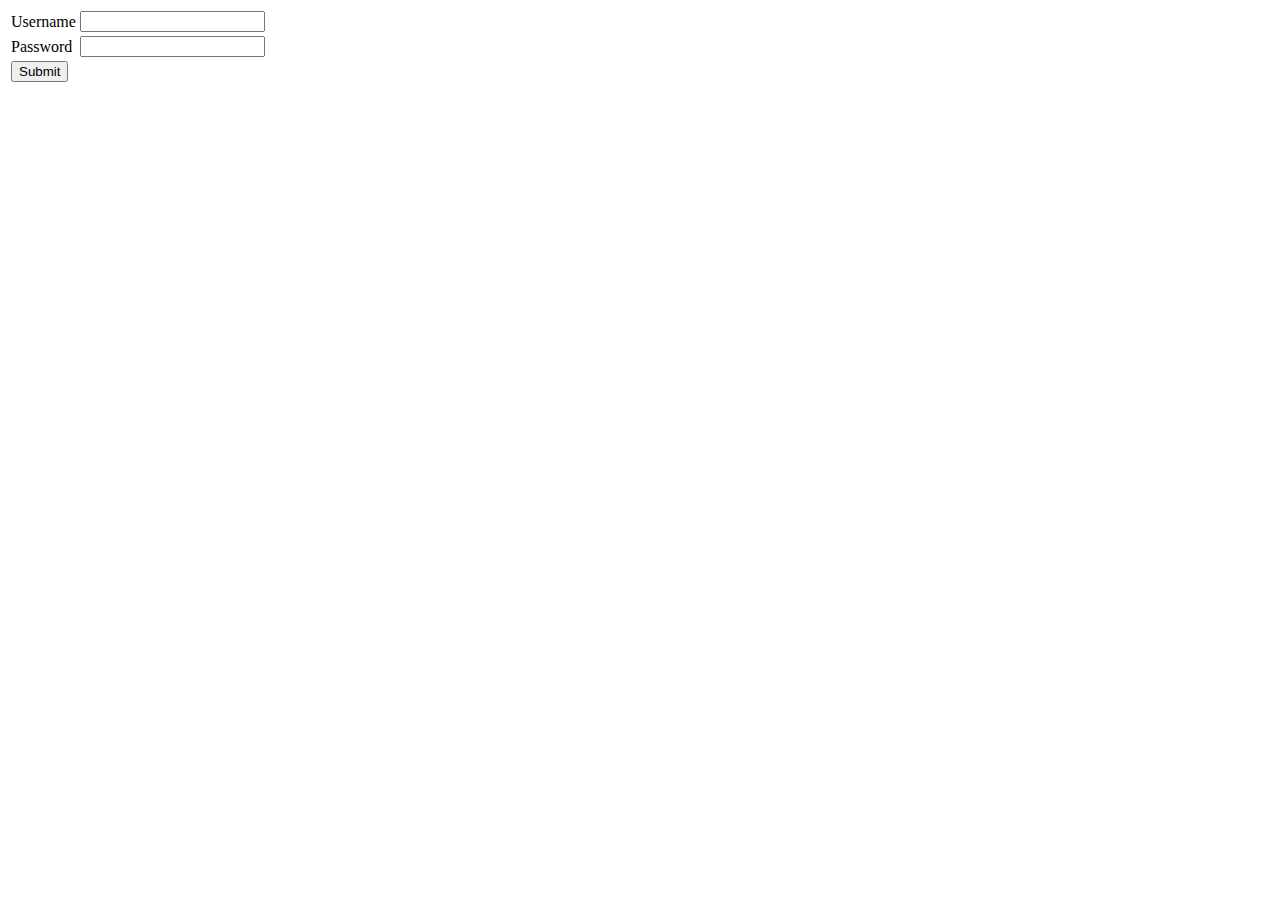
==== AddUser.html @ cc060762 "Initial Commit" ====
﻿<!DOCTYPE html>

<html lang="en">
<head>
    <meta charset="utf-8" />
    <title></title>
</head>
<body>
    <form method="post" onsubmit="return addUser();">
        <table>
            <tr>
                <td>Username</td>
                <td><input type="text" name="uName" id="uname" required></td>
            </tr>
            <tr>
                <td>Password</td>
                <td> <input type="password" name="pWord" id="pword" required></td>
            </tr>
            <tr>
                <td><input type="submit" id="name" value="Submit"></td>
            </tr>
        </table>
    </form>
</body>
</html>

<script type="text/javascript" src="jquery.min.js"></script>


<script type="text/javascript">

/*
    $("#name").click(function () {
        event.preventDefault();
        var username = $("#uname").val();
        var password = $("#pword").val();
        $.post("adduser.php", { uname: username, pword: password });
        $("#uname").attr("value", "");
        $("#pword").attr("value", "");
    });
    */
    function addUser() {
        event.preventDefault();
        var uname = document.getElementById('uname').value;
        var pword = document.getElementById('pword').value;

       $.ajax({
            type: 'post',
            url: 'adduser.php',
            data: {
                UserName:uname,
                PassWord:pword,
            },
            success: function () { alert("Insertion successful")},
        });

        return true;
    }

</script>
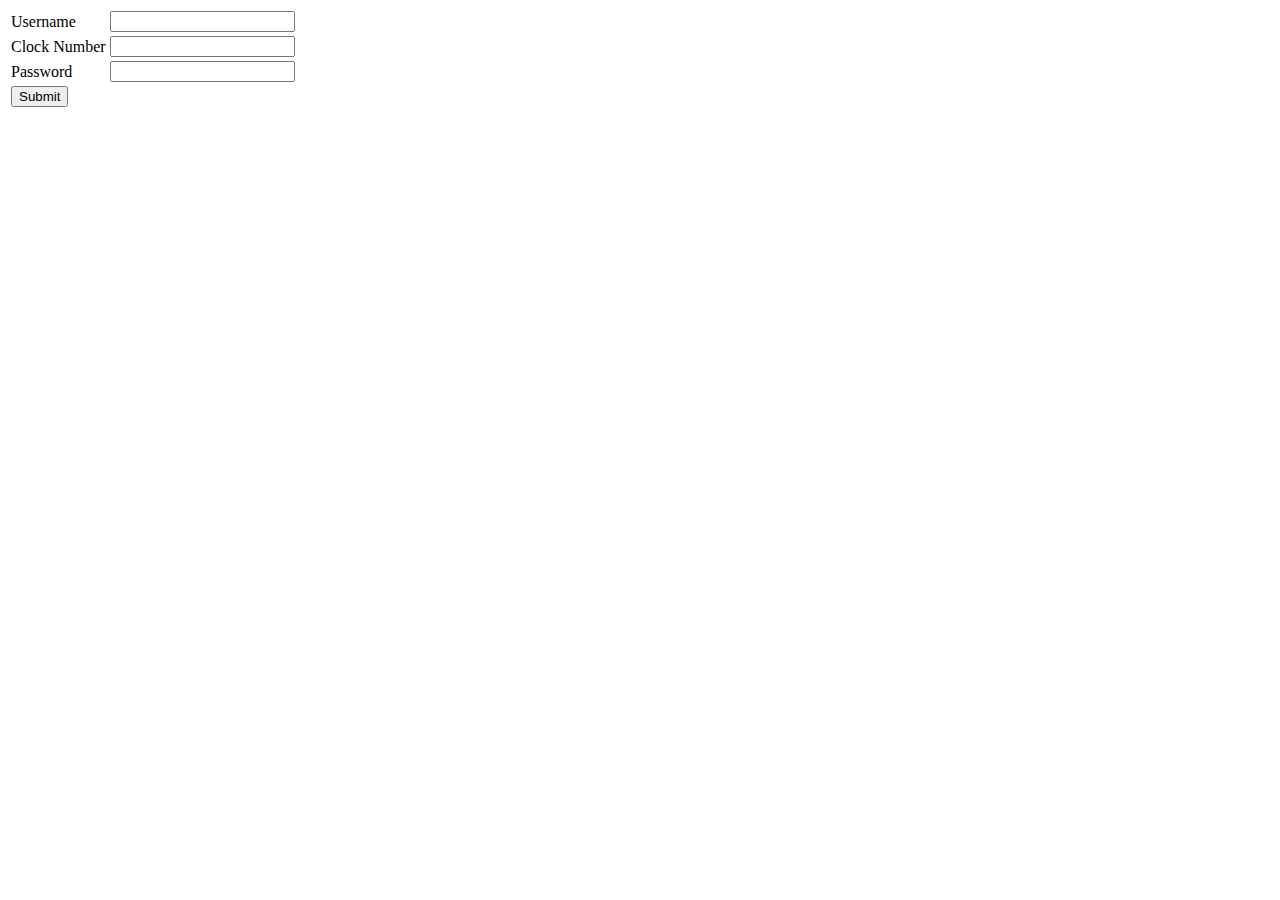
==== commit 099f9b77: "Additional Features" ====
--- a/AddUser.html
+++ b/AddUser.html
@@ -2,19 +2,23 @@
 
 <html lang="en">
 <head>
-    <meta charset="utf-8" />
+    <meta charset="utf-8">
     <title></title>
 </head>
 <body>
-    <form method="post" onsubmit="return addUser();">
+    <form method= "post" onSubmit="addUser();">
         <table>
             <tr>
                 <td>Username</td>
-                <td><input type="text" name="uName" id="uname" required></td>
+                <td><input type="text" name="uname" id="uname" onkeyup= "checkUname();" pattern="[^\s]+" title = "Username cannot contain a space"required></td>
+            </tr>
+            <tr>
+                <td>Clock Number</td>
+                <td><input type="text" name="clockno" id="clock" value="" required></td>
             </tr>
             <tr>
                 <td>Password</td>
-                <td> <input type="password" name="pWord" id="pword" required></td>
+                <td> <input type="password" name="pword" id="pword" required></td>
             </tr>
             <tr>
                 <td><input type="submit" id="name" value="Submit"></td>
@@ -29,32 +33,56 @@
 
 <script type="text/javascript">
 
-/*
-    $("#name").click(function () {
-        event.preventDefault();
-        var username = $("#uname").val();
-        var password = $("#pword").val();
-        $.post("adduser.php", { uname: username, pword: password });
-        $("#uname").attr("value", "");
-        $("#pword").attr("value", "");
-    });
-    */
+
     function addUser() {
-        event.preventDefault();
-        var uname = document.getElementById('uname').value;
-        var pword = document.getElementById('pword').value;
+            event.preventDefault();
 
-       $.ajax({
-            type: 'post',
-            url: 'adduser.php',
-            data: {
-                UserName:uname,
-                PassWord:pword,
-            },
-            success: function () { alert("Insertion successful")},
-        });
+            var uname = document.getElementById("uname").value;
+            var pword = document.getElementById("pword").value;
+            var newclock = document.getElementById("clock").value;
+            $.ajax({
+               type: 'post',
+               url: 'adduser.php',
+               data: {
+                   	NewUsername:uname,
+                    NewPassword: pword,
+                    NewClock: newclock,
+               }
+            });
 
-        return true;
+            alert("User " + uname + " added");
+
+            document.getElementById("uname").value = "";
+            document.getElementById("pword").value = "";
+            document.getElementById("clock").value = "";
+            return true;
+        }
+
+    function checkUname() {
+        var name = document.getElementById("uname").value;
+
+        if (name) {
+            $.ajax({
+                type: 'post',
+                url: 'checkuname.php',
+                data: {
+                    user_name: name,
+                },
+
+                success: function (response) {
+                    $('#name_status').html(response);
+                    if (response == "OK") {
+                        return true;
+                    } else {
+                        alert("An account with that username already exists");
+                        return false;
+                    }
+                }
+            });
+        } else {
+            $('#name_status').html("");
+            return false;
+        }
     }
 
 </script>
